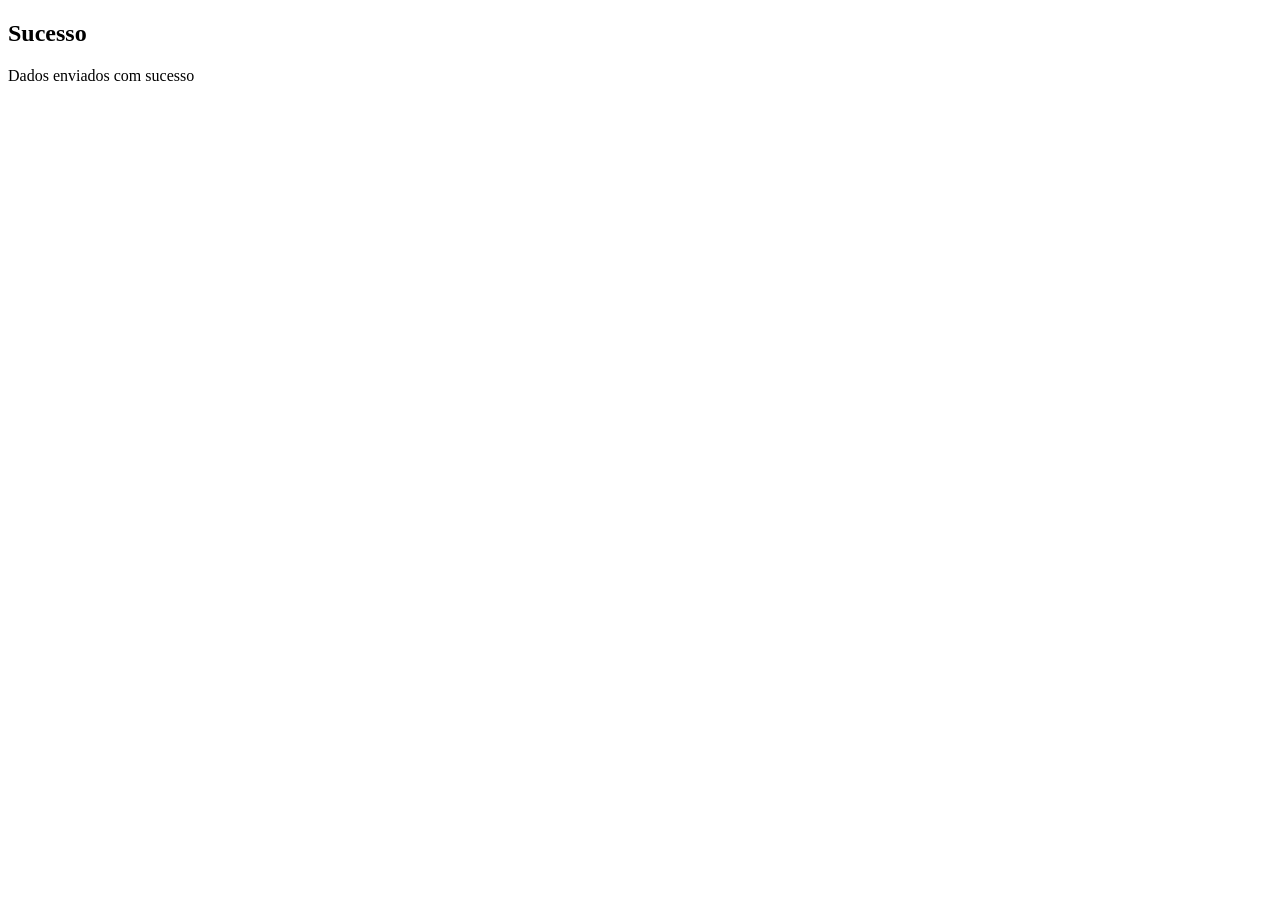
==== sucesso.html @ 19195095 "Adiciona tela de sucesso com o css" ====
<!DOCTYPE html>
<html lang="en">

<head>
    <meta charset="UTF-8">
    <meta name="viewport" content="width=device-width, initial-scale=1.0">
    <link rel="icon" href="/culturama-favico.png">
    <link rel="stylesheet" href="css/sucesso.css">

    <link rel="preconnect" href="https://fonts.googleapis.com">
    <link rel="preconnect" href="https://fonts.gstatic.com" crossorigin>
    <link
        href="https://fonts.googleapis.com/css2?family=Fjalla+One&family=Work+Sans:ital,wght@0,100..900;1,100..900&display=swap"
        rel="stylesheet">
    <title>Sucesso</title>
</head>
    <body>
        <main>
            <section>
                <h1>Sucesso</h1>
                <p>Dados enviados com sucesso</p>
            </section>
        </main>
    </body>
</html>
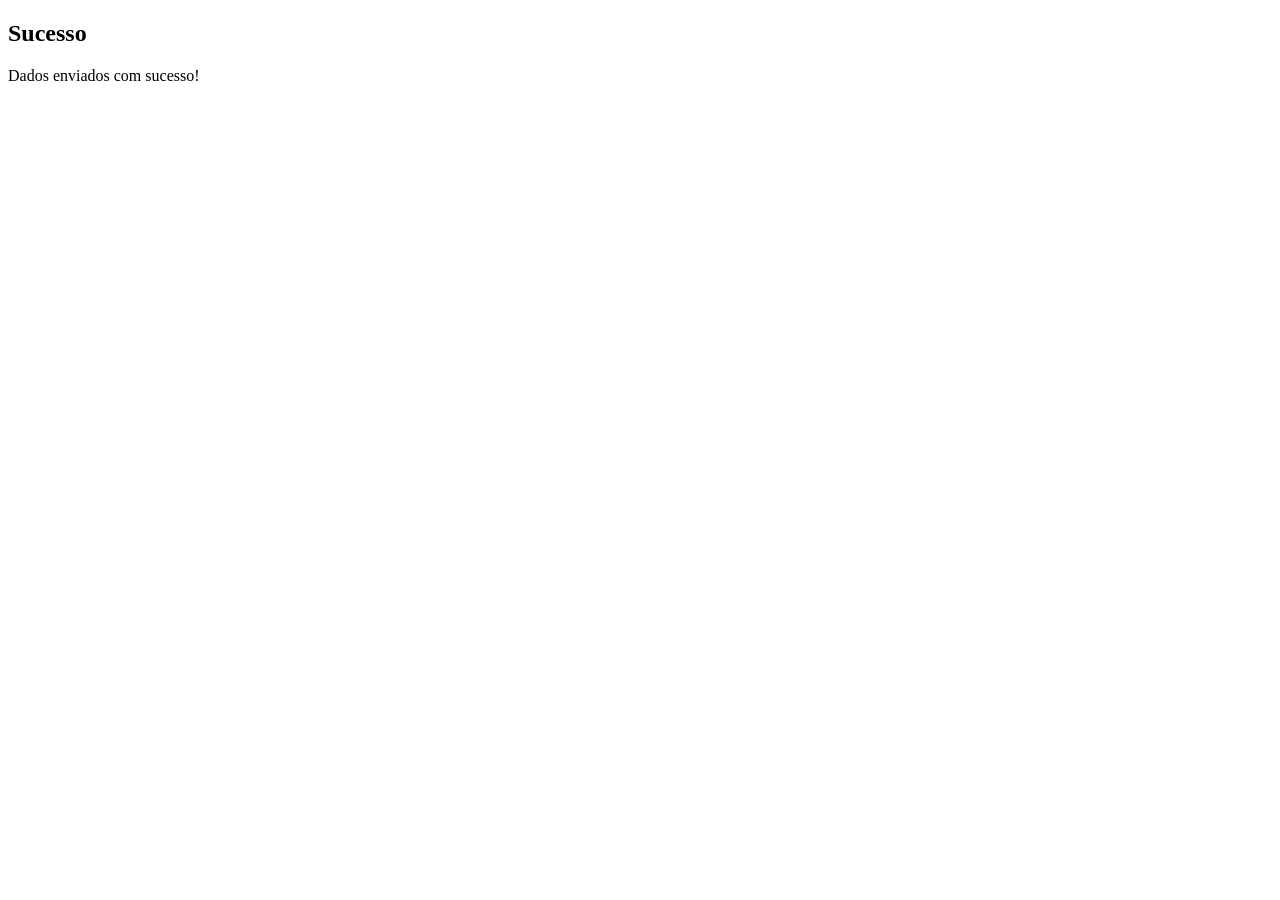
==== commit 01ab00f5: "Adiciona role na pagina de sucesso" ====
--- a/sucesso.html
+++ b/sucesso.html
@@ -12,13 +12,13 @@
     <link
         href="https://fonts.googleapis.com/css2?family=Fjalla+One&family=Work+Sans:ital,wght@0,100..900;1,100..900&display=swap"
         rel="stylesheet">
-    <title>Sucesso</title>
+    <title>Pesquisa Culturama</title>
 </head>
     <body>
         <main>
             <section>
                 <h1>Sucesso</h1>
-                <p>Dados enviados com sucesso</p>
+                <p role="alert">Dados enviados com sucesso!</p>
             </section>
         </main>
     </body>
